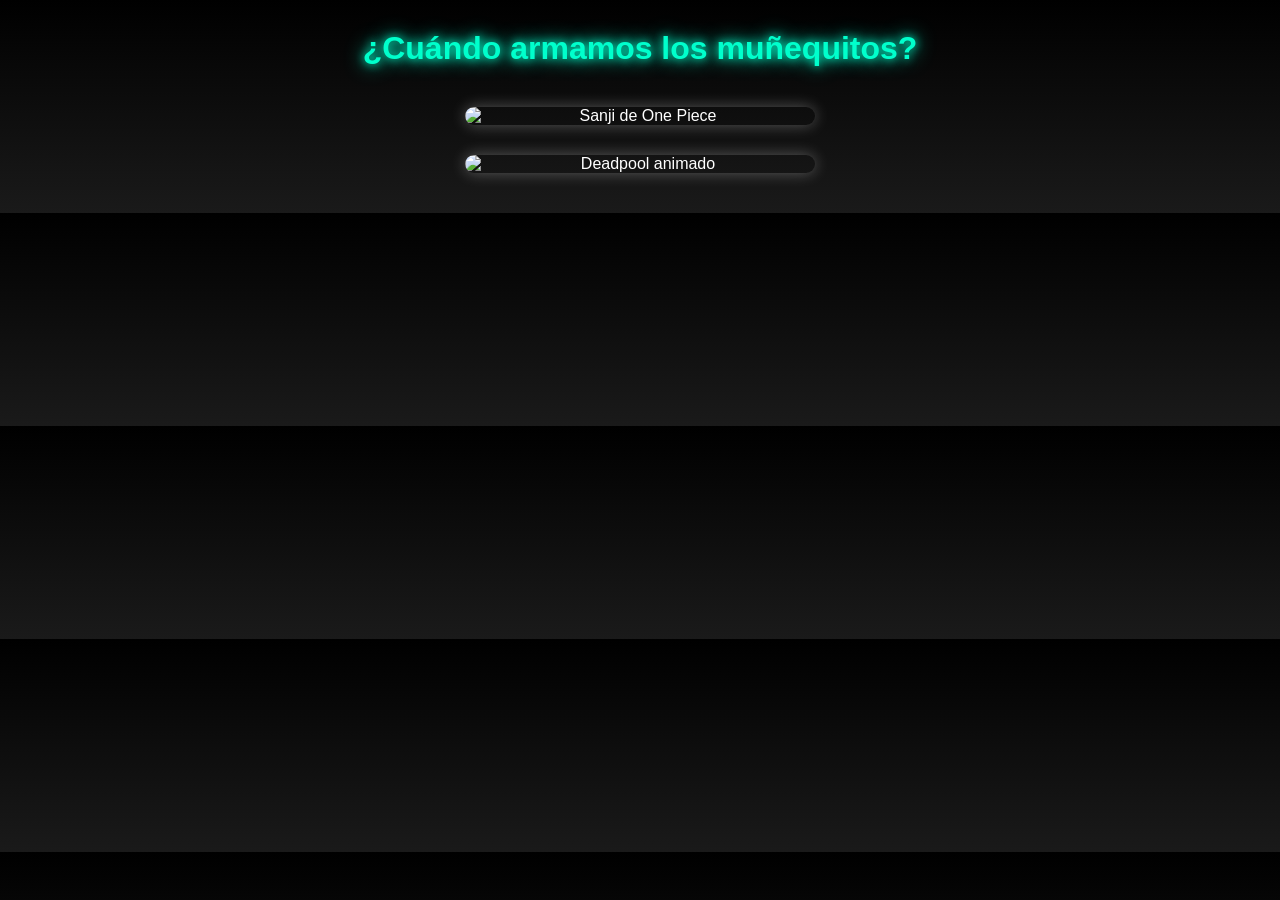
==== calms.html @ 8c5fc7f2 "Agregada la página calms.html" ====
<!DOCTYPE html>
<html lang="es">
<head>
  <meta charset="UTF-8">
  <title>¿Cuándo armamos los muñequitos?</title>
  <style>
    body {
      margin: 0;
      padding: 0;
      background: linear-gradient(180deg, #000000, #1a1a1a);
      font-family: 'Arial', sans-serif;
      color: #fff;
      text-align: center;
    }

    .title {
      margin-top: 30px;
      font-size: 2em;
      font-weight: bold;
      color: #00ffcc;
      text-shadow: 0 0 10px #00ffcc, 0 0 20px #00ffcc;
    }

    .image-container {
      display: flex;
      flex-direction: column;
      align-items: center;
      gap: 30px;
      margin: 40px 20px;
    }

    .image-container img {
      width: 80%;
      max-width: 350px;
      border-radius: 15px;
      box-shadow: 0 0 15px rgba(255, 255, 255, 0.3);
      opacity: 0;
      animation: fadeIn 2s ease-in-out forwards;
    }

    .image-container img:nth-child(2) {
      animation-delay: 1s;
    }

    @keyframes fadeIn {
      to {
        opacity: 1;
      }
    }
  </style>
</head>
<body>
  <div class="title">¿Cuándo armamos los muñequitos?</div>

  <div class="image-container">
    <!-- Imagen de Sanji -->
    <img src="https://i.imgur.com/3dXt13M.jpg" alt="Sanji de One Piece">

    <!-- Imagen animada de Deadpool -->
    <img src="https://media.giphy.com/media/l0MYEqEzwMWFCg8rm/giphy.gif" alt="Deadpool animado">
  </div>
</body>
</html>
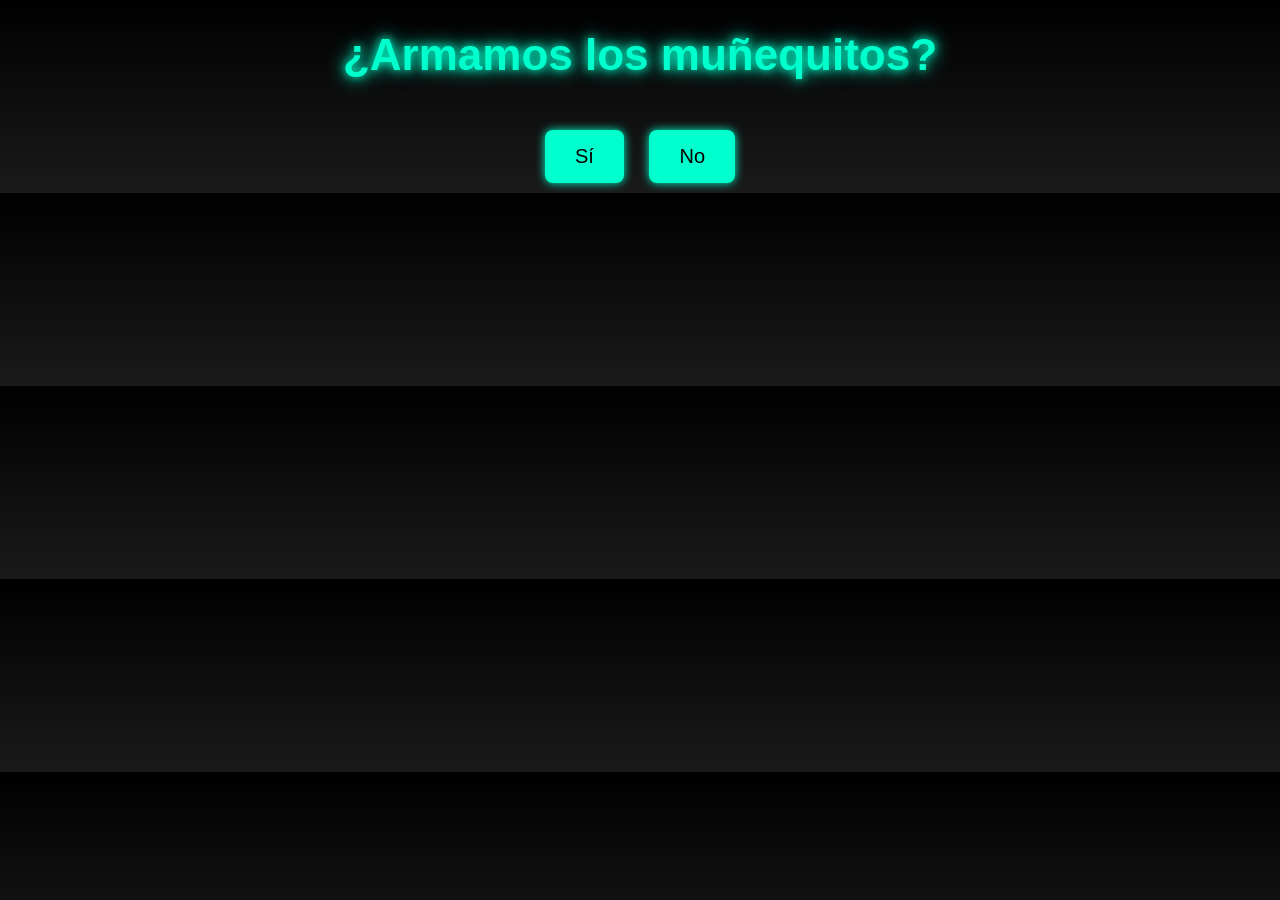
==== commit 6809289b: "Restaurado calms.html con botones y fecha" ====
--- a/calms.html
+++ b/calms.html
@@ -2,7 +2,7 @@
 <html lang="es">
 <head>
   <meta charset="UTF-8">
-  <title>¿Cuándo armamos los muñequitos?</title>
+  <title>¿Armamos los muñequitos?</title>
   <style>
     body {
       margin: 0;
@@ -11,53 +11,83 @@
       font-family: 'Arial', sans-serif;
       color: #fff;
       text-align: center;
+      font-size: 20px;
     }
 
     .title {
       margin-top: 30px;
-      font-size: 2em;
+      font-size: 2.2em;
       font-weight: bold;
       color: #00ffcc;
       text-shadow: 0 0 10px #00ffcc, 0 0 20px #00ffcc;
     }
 
-    .image-container {
-      display: flex;
-      flex-direction: column;
-      align-items: center;
-      gap: 30px;
-      margin: 40px 20px;
+    .buttons {
+      margin-top: 40px;
     }
 
-    .image-container img {
-      width: 80%;
-      max-width: 350px;
-      border-radius: 15px;
-      box-shadow: 0 0 15px rgba(255, 255, 255, 0.3);
-      opacity: 0;
-      animation: fadeIn 2s ease-in-out forwards;
+    button {
+      background-color: #00ffcc;
+      color: #000;
+      border: none;
+      padding: 15px 30px;
+      margin: 10px;
+      font-size: 1em;
+      cursor: pointer;
+      border-radius: 8px;
+      box-shadow: 0 0 10px #00ffcc;
     }
 
-    .image-container img:nth-child(2) {
-      animation-delay: 1s;
+    #dateInput {
+      margin-top: 20px;
+      display: none;
     }
 
-    @keyframes fadeIn {
-      to {
-        opacity: 1;
-      }
+    input[type="date"] {
+      padding: 10px;
+      border-radius: 5px;
+      border: none;
+      font-size: 1em;
+    }
+
+    a {
+      display: inline-block;
+      margin-top: 20px;
+      background-color: #25D366;
+      color: white;
+      text-decoration: none;
+      padding: 10px 20px;
+      border-radius: 8px;
+      font-size: 1em;
     }
   </style>
 </head>
 <body>
-  <div class="title">¿Cuándo armamos los muñequitos?</div>
+  <div class="title">¿Armamos los muñequitos?</div>
 
-  <div class="image-container">
-    <!-- Imagen de Sanji -->
-    <img src="https://i.imgur.com/3dXt13M.jpg" alt="Sanji de One Piece">
+  <div class="buttons">
+    <button onclick="mostrarFecha()">Sí</button>
+    <button onclick="alert('¡Otra vez será!')">No</button>
+  </div>
 
-    <!-- Imagen animada de Deadpool -->
-    <img src="https://media.giphy.com/media/l0MYEqEzwMWFCg8rm/giphy.gif" alt="Deadpool animado">
+  <div id="dateInput">
+    <p>Elige una fecha:</p>
+    <input type="date" id="fecha">
+    <br>
+    <a id="whatsappLink" href="#" target="_blank">Enviar por WhatsApp</a>
   </div>
+
+  <script>
+    function mostrarFecha() {
+      document.getElementById('dateInput').style.display = 'block';
+      const fechaInput = document.getElementById('fecha');
+      const link = document.getElementById('whatsappLink');
+      fechaInput.addEventListener('change', () => {
+        const fecha = fechaInput.value;
+        const mensaje = `¡Hola! Elegí esta fecha para armar los muñequitos: ${fecha}`;
+        link.href = `https://wa.me/573017004532?text=${encodeURIComponent(mensaje)}`;
+      });
+    }
+  </script>
 </body>
 </html>
